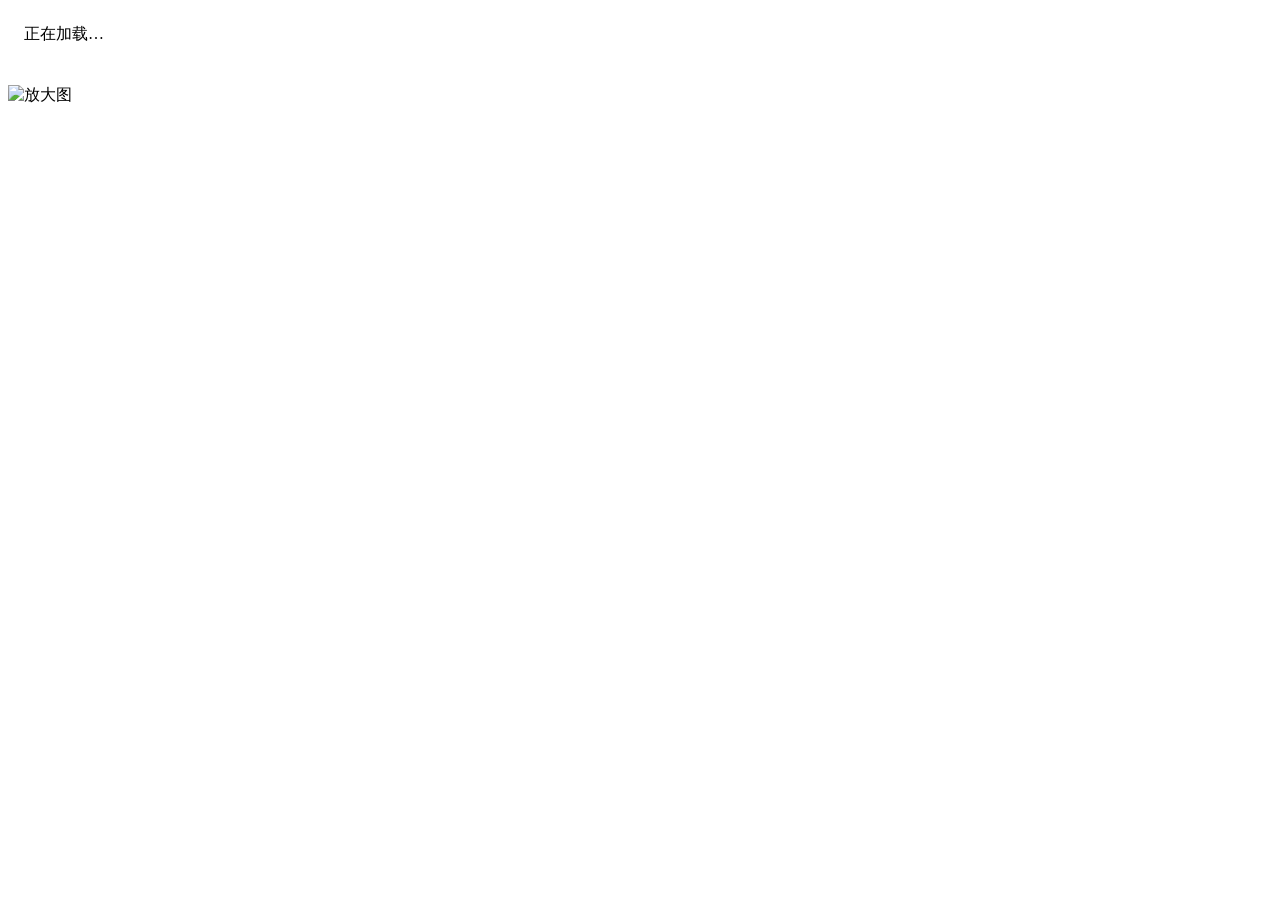
==== store.html @ 57b60aa3 "Add files via upload" ====
<!doctype html><html lang="zh-CN"><head><meta charset="utf-8"><meta name="viewport" content="width=device-width,initial-scale=1,viewport-fit=cover"><title>漫和居公寓 · 门店详情</title><link rel="stylesheet" href="assets/css/main.css"></head>
<body>
<div id="demoBanner" class="demo-banner" style="display:none">当前为演示模式（示例数据）</div>
<main class="wrap" style="padding:0 16px 40px"><div id="app"><div class="empty" style="margin-top:24px">正在加载…</div></div></main>
<div class="lightbox" id="lightbox"><img id="lightboxImg" alt="放大图"></div>
<script src="js/config.js"></script><script src="js/demo-data.js"></script><script src="js/data-service.js"></script>
<script>
if(!ManjuData.isLive) document.getElementById('demoBanner').style.display='block';
function esc(s){return String(s??'').replace(/[&<>"']/g,c=>({'&':'&amp;','<':'&lt;','>':'&gt;','"':'&quot;',"'":'&#39;'}[c]))}
function getSlug(){ const q=new URLSearchParams(location.search).get('store'); if(q) return q; const p=location.pathname.match(/\/store\/([\w-]+)/); return p?p[1]:null; }
const slug=getSlug(), app=document.getElementById('app');
const lb=document.getElementById('lightbox'); lb.addEventListener('click',()=>lb.classList.remove('open'));
window.zoom=function(src){ document.getElementById('lightboxImg').src=src; lb.classList.add('open'); };
(async()=>{
  if(!slug){ app.innerHTML='<div class="empty" style="margin-top:24px">链接里缺少门店，请从首页进入。<br><a href="index.html">← 返回首页</a></div>'; return; }
  try{
    const store=await ManjuData.getPublicStoreBySlug(slug);
    if(!store){ app.innerHTML='<div class="empty" style="margin-top:24px">这家门店暂未开放，或链接有误。<br><a href="index.html">← 返回首页查看其他门店</a></div>'; return; }
    document.title='漫和居公寓 · '+store.name;
    const types=await ManjuData.listPublicRoomTypes(store.id);
    const media=await ManjuData.listMediaForTypes(types.map(t=>t.id));
    const rooms=await ManjuData.listPublicRooms(store.id);
    const typeName=id=>{ const t=types.find(x=>x.id===id); return t?t.name:''; };
    app.innerHTML=`
      ${store.cover_url?`<img class="cover-hero" src="${esc(store.cover_url)}" alt="${esc(store.name)}">`:''}
      <div class="store-head"><div class="price" style="font-size:15px"><a href="index.html">← 全部门店</a></div>
      <h1>${esc(store.name)}</h1><div class="price">${esc(store.starting_price)}元/月起</div>
      <div class="loc"><div>📍 ${esc(store.address||'')}</div>
      ${store.transit_name?`<div>🚇 ${esc(store.transit_name)}${store.transit_distance?' · '+esc(store.transit_distance):''}</div>`:''}
      ${store.landmark?`<div>🏙 附近：${esc(store.landmark)}</div>`:''}</div>
      ${store.summary?`<p style="color:var(--muted)">${esc(store.summary)}</p>`:''}
      ${store.highlights&&store.highlights.length?`<div class="tags">${(Array.isArray(store.highlights)?store.highlights:store.highlights.split(/[,，]/)).map(h=>`<span class="tag">${esc(h)}</span>`).join('')}</div>`:''}</div>

      <h2 class="section-title">房型展示</h2>
      ${types.length?types.map(t=>{ const ms=media[t.id]||[]; const gallery = ms.length?ms: (t.cover_url?[{media_type:'image',media_url:t.cover_url}]:[]);
        return `<article class="type-card">${gallery.length?`<div class="gallery">${gallery.map(m=> m.media_type==='video'
          ? `<video controls playsinline preload="metadata" src="${esc(m.media_url)}"></video>`
          : `<img loading="lazy" src="${esc(m.media_url)}" alt="${esc(t.name)}" onclick="zoom(this.src)">`).join('')}</div>`:''}
        <div class="type-body"><h3>${esc(t.name)}</h3><p>${esc(t.summary||'')}</p>
        ${t.highlights&&t.highlights.length?`<div class="tags">${(Array.isArray(t.highlights)?t.highlights:t.highlights.split(/[,，]/)).map(h=>`<span class="tag">${esc(h)}</span>`).join('')}</div>`:''}</div></article>`}).join(''):'<div class="empty">这家门店的房型照片正在整理中</div>'}

      <h2 class="section-title">当前可租房源</h2>
      ${rooms.length?rooms.map(r=>`<div class="room-card"><div><div class="rn">${esc(r.room_number)} 房</div><div class="rt">${esc(r.type_label||typeName(r.room_type_id)||'')}</div>${r.public_note?`<div class="rt">${esc(r.public_note)}</div>`:''}</div><div class="rp"><b>${esc(r.rent)}元/月</b><div class="rt">管理费${esc(r.management_fee??150)}元</div><span class="badge">可租</span></div></div>`).join(''):'<div class="empty">目前暂时没有公开的可租房源，房源更新中</div>'}

      <section class="fees"><h3>收费说明（统一）</h3><ul>
      <li>电费：1–1.2元/度，水费 5元/吨，实表实时查询</li>
      <li>公寓管理费 150元/月，包含宽带网络、公区打扫、家电家具维修</li>
      <li>无中介费，自家房源直租，自有团队打理，安全性好</li>
      <li>支持短租，1个月起；长租也可以，押一付一</li></ul></section>
      <footer>漫和居公寓 · ${esc(store.name)}<br>看中房源请通过微信直接联系门店</footer>`;
  }catch(e){ app.innerHTML='<div class="empty" style="margin-top:24px">加载失败，请刷新重试。<br><small>'+esc(e.message)+'</small></div>'; }
})();
</script></body></html>
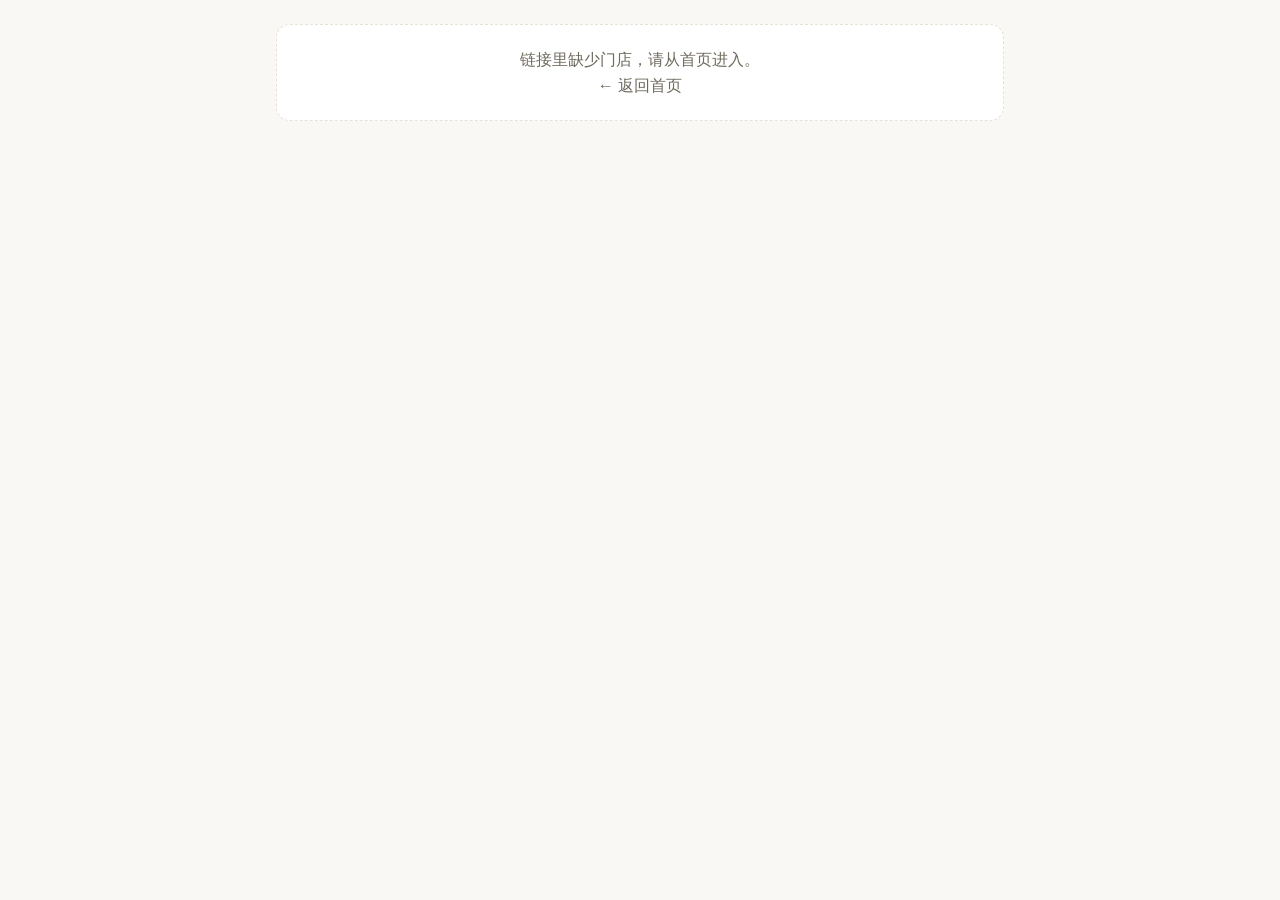
==== commit faaf38f5: "Add files via upload" ====
--- a/store.html
+++ b/store.html
@@ -1,7 +1,7 @@
 <!doctype html><html lang="zh-CN"><head><meta charset="utf-8"><meta name="viewport" content="width=device-width,initial-scale=1,viewport-fit=cover"><title>漫和居公寓 · 门店详情</title><link rel="stylesheet" href="assets/css/main.css"></head>
 <body>
 <div id="demoBanner" class="demo-banner" style="display:none">当前为演示模式（示例数据）</div>
-<main class="wrap" style="padding:0 16px 40px"><div id="app"><div class="empty" style="margin-top:24px">正在加载…</div></div></main>
+<main class="wrap" style="padding-top:0"><div id="app"><div class="empty" style="margin-top:24px">正在加载…</div></div></main>
 <div class="lightbox" id="lightbox"><img id="lightboxImg" alt="放大图"></div>
 <script src="js/config.js"></script><script src="js/demo-data.js"></script><script src="js/data-service.js"></script>
 <script>
@@ -21,17 +21,19 @@
     const media=await ManjuData.listMediaForTypes(types.map(t=>t.id));
     const rooms=await ManjuData.listPublicRooms(store.id);
     const typeName=id=>{ const t=types.find(x=>x.id===id); return t?t.name:''; };
+    const hl=(Array.isArray(store.highlights)?store.highlights:(typeof store.highlights==='string'&&store.highlights?store.highlights.split(/[,，]/):[])).map(x=>String(x).trim()).filter(Boolean);
     app.innerHTML=`
+      <div class="backbar"><a href="index.html">‹ 全部门店</a></div>
       ${store.cover_url?`<img class="cover-hero" src="${esc(store.cover_url)}" alt="${esc(store.name)}">`:''}
-      <div class="store-head"><div class="price" style="font-size:15px"><a href="index.html">← 全部门店</a></div>
-      <h1>${esc(store.name)}</h1><div class="price">${esc(store.starting_price)}元/月起</div>
+      <div class="store-head"><h1>${esc(store.name)}</h1>
+      <div class="price"><b>${esc(store.starting_price)}</b> 元/月起 <small>· 押一付一 · 无中介费</small></div>
       <div class="loc"><div>📍 ${esc(store.address||'')}</div>
       ${store.transit_name?`<div>🚇 ${esc(store.transit_name)}${store.transit_distance?' · '+esc(store.transit_distance):''}</div>`:''}
       ${store.landmark?`<div>🏙 附近：${esc(store.landmark)}</div>`:''}</div>
       ${store.summary?`<p style="color:var(--muted)">${esc(store.summary)}</p>`:''}
-      ${store.highlights&&store.highlights.length?`<div class="tags">${(Array.isArray(store.highlights)?store.highlights:store.highlights.split(/[,，]/)).map(h=>`<span class="tag">${esc(h)}</span>`).join('')}</div>`:''}</div>
+      ${hl.length?`<div class="tags" style="margin-top:12px">${hl.map((h,j)=>`<span class="tag${j<2?' hot':''}">${esc(h)}</span>`).join('')}</div>`:''}</div>
 
-      <h2 class="section-title">房型展示</h2>
+      <h2 class="section-title">房型展示<small>${types.length?types.length+' 种房型':''}</small></h2>
       ${types.length?types.map(t=>{ const ms=media[t.id]||[]; const gallery = ms.length?ms: (t.cover_url?[{media_type:'image',media_url:t.cover_url}]:[]);
         return `<article class="type-card">${gallery.length?`<div class="gallery">${gallery.map(m=> m.media_type==='video'
           ? `<video controls playsinline preload="metadata" src="${esc(m.media_url)}"></video>`
@@ -39,7 +41,7 @@
         <div class="type-body"><h3>${esc(t.name)}</h3><p>${esc(t.summary||'')}</p>
         ${t.highlights&&t.highlights.length?`<div class="tags">${(Array.isArray(t.highlights)?t.highlights:t.highlights.split(/[,，]/)).map(h=>`<span class="tag">${esc(h)}</span>`).join('')}</div>`:''}</div></article>`}).join(''):'<div class="empty">这家门店的房型照片正在整理中</div>'}
 
-      <h2 class="section-title">当前可租房源</h2>
+      <h2 class="section-title">当前可租房源<small>${rooms.length?rooms.length+' 间可租':''}</small></h2>
       ${rooms.length?rooms.map(r=>`<div class="room-card"><div><div class="rn">${esc(r.room_number)} 房</div><div class="rt">${esc(r.type_label||typeName(r.room_type_id)||'')}</div>${r.public_note?`<div class="rt">${esc(r.public_note)}</div>`:''}</div><div class="rp"><b>${esc(r.rent)}元/月</b><div class="rt">管理费${esc(r.management_fee??150)}元</div><span class="badge">可租</span></div></div>`).join(''):'<div class="empty">目前暂时没有公开的可租房源，房源更新中</div>'}
 
       <section class="fees"><h3>收费说明（统一）</h3><ul>
@@ -47,6 +49,7 @@
       <li>公寓管理费 150元/月，包含宽带网络、公区打扫、家电家具维修</li>
       <li>无中介费，自家房源直租，自有团队打理，安全性好</li>
       <li>支持短租，1个月起；长租也可以，押一付一</li></ul></section>
+      <div class="sticky-cta"><div><div class="p"><b>${esc(store.starting_price)}</b> 元/月起</div><div class="n">${esc(store.name)} · 当前 ${rooms.length} 间可租</div></div><div class="n" style="text-align:right">房源实时更新<br>看房请微信联系门店</div></div>
       <footer>漫和居公寓 · ${esc(store.name)}<br>看中房源请通过微信直接联系门店</footer>`;
   }catch(e){ app.innerHTML='<div class="empty" style="margin-top:24px">加载失败，请刷新重试。<br><small>'+esc(e.message)+'</small></div>'; }
 })();
--- a/assets/css/main.css
+++ b/assets/css/main.css
@@ -0,0 +1,35 @@
+:root{--bg:#FAF8F4;--card:#fff;--ink:#26241f;--muted:#6f6a5e;--accent:#23483a;--accent2:#b07d4f;--line:#e8e2d6;--tag:#eef3f0;--radius:14px}
+*{box-sizing:border-box}html{-webkit-text-size-adjust:100%}body{margin:0;background:var(--bg);color:var(--ink);font-family:-apple-system,BlinkMacSystemFont,"PingFang SC","Microsoft YaHei",sans-serif;line-height:1.6}
+a{color:inherit;text-decoration:none}img{display:block;max-width:100%}
+.wrap{max-width:760px;margin:0 auto;padding:0 16px 40px}
+.hero{padding:18px 16px 10px;text-align:center}.hero h1{font-size:24px;letter-spacing:.06em;margin:0;color:var(--accent)}.hero p{color:var(--muted);margin:2px 0 0;font-size:13px}
+.common-adv{display:flex;flex-wrap:wrap;gap:6px;justify-content:center;margin:10px 0 4px}.common-adv span{background:var(--tag);color:var(--accent);border-radius:999px;padding:3px 10px;font-size:13px}
+.pick-hint{text-align:center;color:var(--muted);font-size:13px;margin:8px 0 10px}
+.section-title{font-size:20px;margin:26px 0 12px;color:var(--ink)}
+.store-row{display:flex;gap:12px;background:var(--card);border:1px solid var(--line);border-radius:14px;padding:10px;margin-bottom:10px;align-items:stretch;min-height:104px}
+.store-row .thumb{width:88px;flex:0 0 88px;border-radius:10px;object-fit:cover;background:#ddd}
+.store-row .thumb-none{width:88px;flex:0 0 88px;border-radius:10px;background:var(--tag);display:flex;align-items:center;justify-content:center;color:var(--accent);font-size:13px;text-align:center;padding:6px}
+.store-row .info{flex:1;min-width:0;display:flex;flex-direction:column}
+.store-row .top{display:flex;justify-content:space-between;gap:8px;align-items:baseline}
+.store-row h3{margin:0;font-size:17px;line-height:1.35}
+.store-row .price{font-size:16px;white-space:nowrap}
+.store-row .addr{color:var(--muted);font-size:13px;line-height:1.45;margin-top:2px}
+.store-row .tags{margin-top:auto;padding-top:6px}.store-row .tag{font-size:12px;padding:2px 8px}
+.store-row .go{color:var(--accent2);font-size:13px;white-space:nowrap;align-self:center}
+.price{color:var(--accent2);font-weight:700;font-size:18px}.price small{color:var(--muted);font-weight:400}
+.meta{color:var(--muted);font-size:14px;margin-top:4px}
+.cover-hero{width:100%;aspect-ratio:16/10;object-fit:cover;background:#ddd}
+.store-head{padding:18px 4px 4px}.store-head h1{font-size:26px;margin:0}.loc{color:var(--muted);font-size:15px;margin-top:8px}.loc div{margin:2px 0}
+.type-card{background:var(--card);border:1px solid var(--line);border-radius:18px;overflow:hidden;margin-bottom:18px}
+.gallery{display:flex;gap:8px;overflow-x:auto;scroll-snap-type:x mandatory;padding:0;-webkit-overflow-scrolling:touch}
+.gallery img,.gallery video{width:86%;flex:0 0 86%;aspect-ratio:4/3;object-fit:cover;scroll-snap-align:start;background:#111}
+.type-body{padding:14px 16px}.type-body h3{margin:0 0 6px;font-size:19px}.type-body p{color:var(--muted);margin:0;font-size:15px}
+.tags{margin-top:10px;display:flex;flex-wrap:wrap;gap:6px}.tag{background:var(--tag);color:var(--accent);border-radius:999px;padding:3px 10px;font-size:13px}
+.room-card{display:flex;justify-content:space-between;gap:12px;background:var(--card);border:1px solid var(--line);border-radius:12px;padding:12px 14px;margin-bottom:10px;align-items:center}
+.room-card .rn{font-size:18px;font-weight:700}.room-card .rt{color:var(--muted);font-size:14px}.room-card .rp{text-align:right}.room-card .rp b{color:var(--accent2);font-size:17px}.badge{background:#e7f2ea;color:var(--accent);padding:2px 8px;border-radius:999px;font-size:12px;white-space:nowrap}
+.fees{background:#f3efe7;border-radius:16px;padding:18px;margin-top:28px;font-size:15px}.fees h3{margin-top:0;color:var(--accent)}.fees li{margin:6px 0}
+footer{text-align:center;color:var(--muted);font-size:13px;padding:28px 16px}
+.empty{background:var(--card);border:1px dashed var(--line);border-radius:14px;padding:22px;text-align:center;color:var(--muted)}
+.lightbox{position:fixed;inset:0;background:rgba(0,0,0,.92);display:none;align-items:center;justify-content:center;z-index:50}.lightbox.open{display:flex}.lightbox img{max-width:96vw;max-height:92vh}
+.demo-banner{background:#fff7e8;border-bottom:1px solid #ecd9ae;color:#7a5a16;text-align:center;font-size:13px;padding:8px 12px}
+@media(min-width:700px){.advantages{grid-template-columns:repeat(4,1fr)}.gallery img,.gallery video{width:62%;flex-basis:62%}}
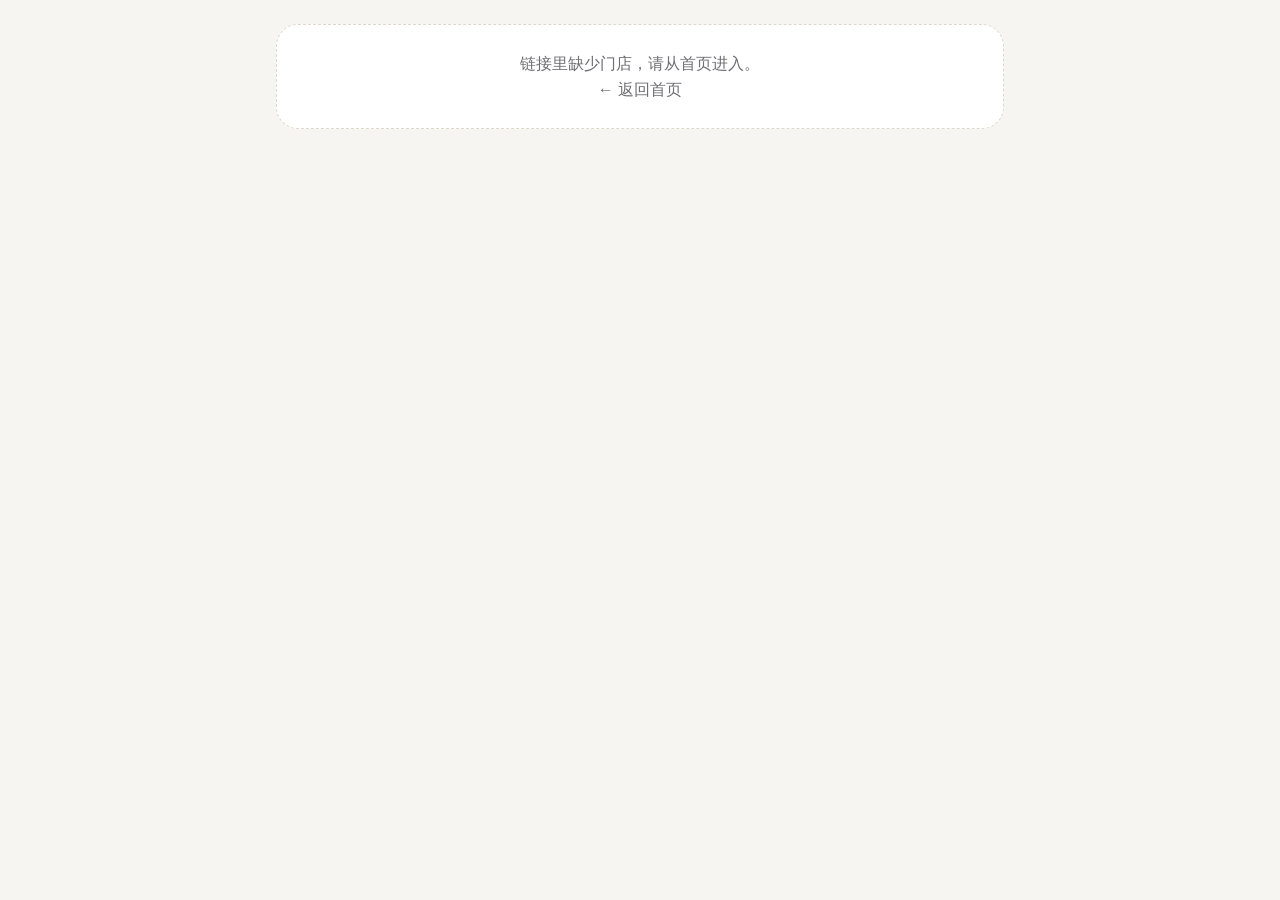
==== commit c376e592: "首页与门店页小更新：缓存门店提示与友好错误文案" ====
--- a/store.html
+++ b/store.html
@@ -51,6 +51,6 @@
       <li>支持短租，1个月起；长租也可以，押一付一</li></ul></section>
       <div class="sticky-cta"><div><div class="p"><b>${esc(store.starting_price)}</b> 元/月起</div><div class="n">${esc(store.name)} · 当前 ${rooms.length} 间可租</div></div><div class="n" style="text-align:right">房源实时更新<br>看房请微信联系门店</div></div>
       <footer>漫和居公寓 · ${esc(store.name)}<br>看中房源请通过微信直接联系门店</footer>`;
-  }catch(e){ app.innerHTML='<div class="empty" style="margin-top:24px">加载失败，请刷新重试。<br><small>'+esc(e.message)+'</small></div>'; }
+  }catch(e){ app.innerHTML='<div class="empty" style="margin-top:24px">这家店没加载出来，可能是网络信号不好。<br><a href="javascript:location.reload()" style="color:var(--accent);font-weight:700">点这里重新加载</a><br><br><a href="index.html">← 返回全部门店</a></div>'; }
 })();
 </script></body></html>
--- a/assets/css/main.css
+++ b/assets/css/main.css
@@ -1,35 +1,133 @@
-:root{--bg:#FAF8F4;--card:#fff;--ink:#26241f;--muted:#6f6a5e;--accent:#23483a;--accent2:#b07d4f;--line:#e8e2d6;--tag:#eef3f0;--radius:14px}
-*{box-sizing:border-box}html{-webkit-text-size-adjust:100%}body{margin:0;background:var(--bg);color:var(--ink);font-family:-apple-system,BlinkMacSystemFont,"PingFang SC","Microsoft YaHei",sans-serif;line-height:1.6}
-a{color:inherit;text-decoration:none}img{display:block;max-width:100%}
-.wrap{max-width:760px;margin:0 auto;padding:0 16px 40px}
-.hero{padding:18px 16px 10px;text-align:center}.hero h1{font-size:24px;letter-spacing:.06em;margin:0;color:var(--accent)}.hero p{color:var(--muted);margin:2px 0 0;font-size:13px}
-.common-adv{display:flex;flex-wrap:wrap;gap:6px;justify-content:center;margin:10px 0 4px}.common-adv span{background:var(--tag);color:var(--accent);border-radius:999px;padding:3px 10px;font-size:13px}
-.pick-hint{text-align:center;color:var(--muted);font-size:13px;margin:8px 0 10px}
-.section-title{font-size:20px;margin:26px 0 12px;color:var(--ink)}
-.store-row{display:flex;gap:12px;background:var(--card);border:1px solid var(--line);border-radius:14px;padding:10px;margin-bottom:10px;align-items:stretch;min-height:104px}
-.store-row .thumb{width:88px;flex:0 0 88px;border-radius:10px;object-fit:cover;background:#ddd}
-.store-row .thumb-none{width:88px;flex:0 0 88px;border-radius:10px;background:var(--tag);display:flex;align-items:center;justify-content:center;color:var(--accent);font-size:13px;text-align:center;padding:6px}
+/* 漫和居 · Apple 风设计系统 v2 —— 暖白底 / 深绿品牌 / 大字排印 / 毛玻璃 / 柔和动效 */
+:root{
+  --bg:#F6F5F1; --card:#FFFFFF; --ink:#1D1D1F; --muted:#6E6E73; --faint:#9a978c;
+  --accent:#0C4A38; --accent-deep:#083527; --accent-soft:#E8F1EC; --accent-mid:#14604A;
+  --gold:#A8742C; --line:rgba(20,40,32,.08);
+  --shadow-sm:0 1px 2px rgba(24,44,36,.05),0 4px 14px rgba(24,44,36,.05);
+  --shadow-md:0 2px 6px rgba(24,44,36,.06),0 14px 34px rgba(24,44,36,.10);
+  --shadow-lg:0 4px 10px rgba(24,44,36,.07),0 24px 54px rgba(24,44,36,.14);
+  --r-lg:22px; --r-md:16px; --r-sm:12px;
+  --ease:cubic-bezier(.22,.8,.28,1);
+}
+*{box-sizing:border-box}
+html{-webkit-text-size-adjust:100%;scroll-behavior:smooth}
+body{margin:0;background:var(--bg);color:var(--ink);
+  font-family:-apple-system,BlinkMacSystemFont,"SF Pro Text","SF Pro Display","PingFang SC","Hiragino Sans GB","Microsoft YaHei",sans-serif;
+  line-height:1.6;-webkit-font-smoothing:antialiased;text-rendering:optimizeLegibility}
+a{color:inherit;text-decoration:none}
+img{display:block;max-width:100%}
+.wrap{max-width:760px;margin:0 auto;padding:0 16px 48px}
+
+/* ---------- 顶部毛玻璃导航 ---------- */
+.topbar{position:sticky;top:0;z-index:40;display:flex;align-items:center;justify-content:space-between;
+  padding:10px 18px;background:rgba(250,249,246,.72);backdrop-filter:blur(20px) saturate(180%);-webkit-backdrop-filter:blur(20px) saturate(180%);
+  border-bottom:1px solid var(--line)}
+.topbar .brand{font-weight:700;font-size:17px;letter-spacing:.02em;color:var(--accent-deep);display:flex;align-items:center;gap:8px}
+.topbar .brand::before{content:"";width:9px;height:9px;border-radius:3px;background:linear-gradient(135deg,var(--accent-mid),var(--accent-deep));box-shadow:inset 0 0 0 1px rgba(255,255,255,.25)}
+.topbar .tb-badge{font-size:12px;color:var(--accent);background:var(--accent-soft);border-radius:999px;padding:4px 10px;font-weight:600}
+
+/* ---------- Hero ---------- */
+.hero{position:relative;padding:34px 20px 8px;text-align:center;overflow:hidden}
+.hero::before{content:"";position:absolute;inset:-40% -20% auto;height:340px;pointer-events:none;
+  background:radial-gradient(420px 200px at 18% 30%,rgba(20,96,74,.13),transparent 65%),
+             radial-gradient(460px 220px at 84% 10%,rgba(200,150,80,.14),transparent 65%)}
+.hero h1{position:relative;font-size:36px;line-height:1.15;letter-spacing:-.01em;margin:0;font-weight:800;color:var(--ink)}
+.hero h1 .en{display:block;font-size:12px;letter-spacing:.34em;font-weight:600;color:var(--faint);margin-bottom:8px;text-transform:uppercase}
+.hero p{position:relative;color:var(--muted);margin:10px auto 0;font-size:15px;max-width:30em}
+.hero .slogan{font-size:19px;color:var(--accent-deep);font-weight:600;margin-top:14px;letter-spacing:.01em}
+.common-adv{position:relative;display:flex;flex-wrap:wrap;gap:8px;justify-content:center;margin:16px 0 6px}
+.common-adv span{background:rgba(255,255,255,.8);border:1px solid var(--line);color:var(--accent-deep);
+  border-radius:999px;padding:5px 13px;font-size:13px;font-weight:500;box-shadow:var(--shadow-sm)}
+.pick-hint{text-align:center;color:var(--faint);font-size:13px;margin:14px 0 14px;letter-spacing:.02em}
+
+/* ---------- 门店卡片 ---------- */
+@keyframes rise{from{opacity:0;transform:translateY(18px)}to{opacity:1;transform:translateY(0)}}
+@keyframes fadeIn{from{opacity:0}to{opacity:1}}
+.store-row{display:flex;gap:14px;background:var(--card);border-radius:var(--r-lg);padding:12px;margin-bottom:14px;
+  box-shadow:var(--shadow-sm);border:1px solid rgba(255,255,255,.6);
+  transition:transform .35s var(--ease),box-shadow .35s var(--ease);
+  opacity:0;animation:rise .7s var(--ease) forwards;animation-delay:calc(var(--i,0)*70ms)}
+.store-row:active{transform:scale(.985)}
+@media(hover:hover){.store-row:hover{transform:translateY(-3px);box-shadow:var(--shadow-md)}}
+.store-row .thumb{width:104px;flex:0 0 104px;align-self:stretch;border-radius:var(--r-md);object-fit:cover;background:#E9E6DD;animation:fadeIn .8s ease both}
+.store-row .thumb-none{width:104px;flex:0 0 104px;border-radius:var(--r-md);background:var(--accent-soft);display:flex;align-items:center;justify-content:center;color:var(--accent);font-size:13px;text-align:center;padding:6px}
 .store-row .info{flex:1;min-width:0;display:flex;flex-direction:column}
-.store-row .top{display:flex;justify-content:space-between;gap:8px;align-items:baseline}
-.store-row h3{margin:0;font-size:17px;line-height:1.35}
-.store-row .price{font-size:16px;white-space:nowrap}
-.store-row .addr{color:var(--muted);font-size:13px;line-height:1.45;margin-top:2px}
-.store-row .tags{margin-top:auto;padding-top:6px}.store-row .tag{font-size:12px;padding:2px 8px}
-.store-row .go{color:var(--accent2);font-size:13px;white-space:nowrap;align-self:center}
-.price{color:var(--accent2);font-weight:700;font-size:18px}.price small{color:var(--muted);font-weight:400}
-.meta{color:var(--muted);font-size:14px;margin-top:4px}
-.cover-hero{width:100%;aspect-ratio:16/10;object-fit:cover;background:#ddd}
-.store-head{padding:18px 4px 4px}.store-head h1{font-size:26px;margin:0}.loc{color:var(--muted);font-size:15px;margin-top:8px}.loc div{margin:2px 0}
-.type-card{background:var(--card);border:1px solid var(--line);border-radius:18px;overflow:hidden;margin-bottom:18px}
-.gallery{display:flex;gap:8px;overflow-x:auto;scroll-snap-type:x mandatory;padding:0;-webkit-overflow-scrolling:touch}
+.store-row .top{display:flex;justify-content:space-between;gap:10px;align-items:baseline}
+.store-row h3{margin:0;font-size:18px;line-height:1.3;font-weight:700;letter-spacing:-.01em}
+.store-row .price{font-size:15px;white-space:nowrap;color:var(--ink)}
+.store-row .price b{font-size:21px;font-weight:800;color:var(--gold);letter-spacing:-.02em}
+.store-row .addr{color:var(--muted);font-size:13px;line-height:1.5;margin-top:3px}
+.store-row .tags{margin-top:auto;padding-top:8px;display:flex;flex-wrap:wrap;gap:5px}
+.store-row .go{color:#C7C2B4;font-size:20px;font-weight:300;white-space:nowrap;align-self:center;transition:transform .3s var(--ease)}
+@media(hover:hover){.store-row:hover .go{transform:translateX(3px);color:var(--accent)}}
+
+/* ---------- 标签 ---------- */
+.tags{display:flex;flex-wrap:wrap;gap:6px}
+.tag{background:#F1EFE8;color:#4c4a42;border-radius:999px;padding:3px 10px;font-size:12px;font-weight:500;line-height:1.5}
+.tag.hot{background:var(--accent);color:#fff;font-weight:600;box-shadow:0 2px 8px rgba(12,74,56,.28)}
+.store-head .tag{font-size:13px;padding:4px 12px}
+
+/* ---------- 通用 ---------- */
+.price{color:var(--ink);font-weight:700;font-size:18px}
+.price b,.price-num{color:var(--gold);font-weight:800}
+.price small{color:var(--muted);font-weight:400}
+.section-title{font-size:23px;font-weight:800;letter-spacing:-.01em;margin:34px 0 14px;color:var(--ink);display:flex;align-items:baseline;gap:10px}
+.section-title small{font-size:13px;color:var(--faint);font-weight:500}
+.empty{background:var(--card);border:1px dashed #DDD8C9;border-radius:var(--r-lg);padding:26px;text-align:center;color:var(--muted)}
+footer{text-align:center;color:var(--faint);font-size:13px;padding:30px 16px;line-height:1.7}
+.demo-banner{background:#FFF7E8;border-bottom:1px solid #ECD9AE;color:#7A5A16;text-align:center;font-size:13px;padding:8px 12px}
+
+/* ---------- 骨架屏 ---------- */
+.skel{border-radius:var(--r-lg);background:var(--card);padding:12px;margin-bottom:14px;display:flex;gap:14px;box-shadow:var(--shadow-sm)}
+.skel .b{border-radius:8px;background:linear-gradient(100deg,#ECE9E0 40%,#F6F3EC 50%,#ECE9E0 60%);background-size:200% 100%;animation:shimmer 1.3s infinite}
+@keyframes shimmer{to{background-position:-200% 0}}
+
+/* ---------- 门店详情 ---------- */
+.backbar{position:sticky;top:0;z-index:40;margin:0 -16px;padding:10px 18px;display:flex;align-items:center;gap:6px;
+  background:rgba(250,249,246,.72);backdrop-filter:blur(20px) saturate(180%);-webkit-backdrop-filter:blur(20px) saturate(180%);border-bottom:1px solid var(--line);
+  font-weight:600;color:var(--accent-deep);font-size:15px}
+.cover-hero{width:calc(100% + 32px);margin:0 -16px;aspect-ratio:16/10;object-fit:cover;background:#E9E6DD;animation:fadeIn .7s ease both}
+.store-head{position:relative;background:rgba(255,255,255,.86);backdrop-filter:blur(18px) saturate(160%);-webkit-backdrop-filter:blur(18px) saturate(160%);
+  border-radius:24px;box-shadow:var(--shadow-md);padding:20px;margin-top:-38px;animation:rise .7s var(--ease) both}
+.store-head h1{font-size:27px;font-weight:800;letter-spacing:-.01em;margin:2px 0 4px}
+.store-head .price{font-size:17px}
+.store-head .price b{font-size:26px}
+.loc{color:var(--muted);font-size:14.5px;margin-top:10px;line-height:1.65}
+.loc div{margin:2px 0}
+.type-card{background:var(--card);border-radius:24px;overflow:hidden;margin-bottom:20px;box-shadow:var(--shadow-sm);animation:rise .7s var(--ease) both}
+.gallery{display:flex;gap:8px;overflow-x:auto;scroll-snap-type:x mandatory;-webkit-overflow-scrolling:touch;scrollbar-width:none}
+.gallery::-webkit-scrollbar{display:none}
 .gallery img,.gallery video{width:86%;flex:0 0 86%;aspect-ratio:4/3;object-fit:cover;scroll-snap-align:start;background:#111}
-.type-body{padding:14px 16px}.type-body h3{margin:0 0 6px;font-size:19px}.type-body p{color:var(--muted);margin:0;font-size:15px}
-.tags{margin-top:10px;display:flex;flex-wrap:wrap;gap:6px}.tag{background:var(--tag);color:var(--accent);border-radius:999px;padding:3px 10px;font-size:13px}
-.room-card{display:flex;justify-content:space-between;gap:12px;background:var(--card);border:1px solid var(--line);border-radius:12px;padding:12px 14px;margin-bottom:10px;align-items:center}
-.room-card .rn{font-size:18px;font-weight:700}.room-card .rt{color:var(--muted);font-size:14px}.room-card .rp{text-align:right}.room-card .rp b{color:var(--accent2);font-size:17px}.badge{background:#e7f2ea;color:var(--accent);padding:2px 8px;border-radius:999px;font-size:12px;white-space:nowrap}
-.fees{background:#f3efe7;border-radius:16px;padding:18px;margin-top:28px;font-size:15px}.fees h3{margin-top:0;color:var(--accent)}.fees li{margin:6px 0}
-footer{text-align:center;color:var(--muted);font-size:13px;padding:28px 16px}
-.empty{background:var(--card);border:1px dashed var(--line);border-radius:14px;padding:22px;text-align:center;color:var(--muted)}
-.lightbox{position:fixed;inset:0;background:rgba(0,0,0,.92);display:none;align-items:center;justify-content:center;z-index:50}.lightbox.open{display:flex}.lightbox img{max-width:96vw;max-height:92vh}
-.demo-banner{background:#fff7e8;border-bottom:1px solid #ecd9ae;color:#7a5a16;text-align:center;font-size:13px;padding:8px 12px}
-@media(min-width:700px){.advantages{grid-template-columns:repeat(4,1fr)}.gallery img,.gallery video{width:62%;flex-basis:62%}}
+.gallery img:first-child,.gallery video:first-child{border-radius:0}
+.type-body{padding:16px 18px 18px}
+.type-body h3{margin:0 0 6px;font-size:20px;font-weight:700}
+.type-body p{color:var(--muted);margin:0;font-size:15px}
+.room-card{display:flex;justify-content:space-between;gap:12px;background:var(--card);border-radius:18px;padding:15px 16px;margin-bottom:10px;align-items:center;box-shadow:var(--shadow-sm);animation:rise .6s var(--ease) both}
+.room-card .rn{font-size:18px;font-weight:700}
+.room-card .rt{color:var(--muted);font-size:13.5px}
+.room-card .rp{text-align:right}
+.room-card .rp b{color:var(--gold);font-size:18px;font-weight:800}
+.badge{display:inline-block;background:#E7F4EC;color:var(--accent-mid);padding:3px 9px;border-radius:999px;font-size:12px;font-weight:600;white-space:nowrap;margin-top:4px}
+.fees{background:var(--card);border-radius:24px;padding:22px;margin-top:30px;font-size:15px;box-shadow:var(--shadow-sm)}
+.fees h3{margin:0 0 10px;color:var(--ink);font-size:19px;font-weight:800}
+.fees ul{list-style:none;margin:0;padding:0}
+.fees li{margin:9px 0;padding-left:26px;position:relative;color:#3c3a34}
+.fees li::before{content:"✓";position:absolute;left:0;top:0;width:18px;height:18px;border-radius:50%;background:var(--accent-soft);color:var(--accent);font-size:12px;font-weight:700;display:flex;align-items:center;justify-content:center}
+.sticky-cta{position:sticky;bottom:12px;z-index:30;margin-top:26px;display:flex;align-items:center;justify-content:space-between;gap:12px;
+  background:rgba(16,32,26,.88);color:#F3F1EA;backdrop-filter:blur(16px) saturate(150%);-webkit-backdrop-filter:blur(16px) saturate(150%);
+  border-radius:18px;padding:13px 18px;box-shadow:var(--shadow-lg);animation:rise .7s var(--ease) .15s both}
+.sticky-cta .p b{font-size:21px;color:#EFC979;font-weight:800}
+.sticky-cta .n{font-size:12.5px;color:rgba(243,241,234,.75)}
+.lightbox{position:fixed;inset:0;background:rgba(10,14,12,.94);display:none;align-items:center;justify-content:center;z-index:60}
+.lightbox.open{display:flex;animation:fadeIn .25s ease both}
+.lightbox img{max-width:96vw;max-height:92vh;border-radius:12px}
+
+@media(min-width:700px){
+  .hero h1{font-size:44px}
+  .gallery img,.gallery video{width:62%;flex-basis:62%}
+  .store-row .thumb,.store-row .thumb-none{width:132px;flex-basis:132px}
+}
+@media(prefers-reduced-motion:reduce){
+  *,*::before,*::after{animation-duration:.01ms!important;animation-delay:0ms!important;transition-duration:.01ms!important}
+  html{scroll-behavior:auto}
+}
